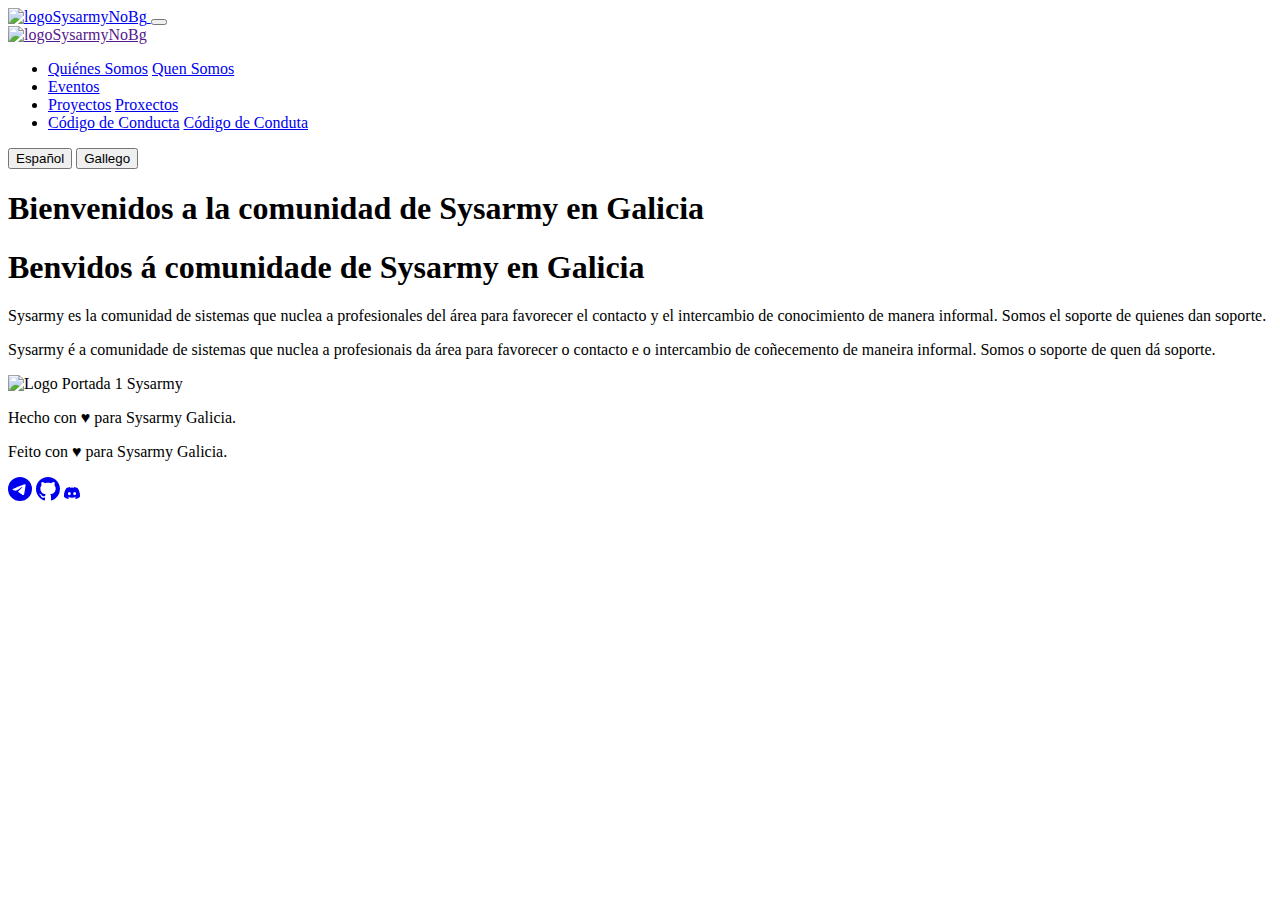
==== index.html @ e6a5e6a2 "debug" ====
<!DOCTYPE html>
<html lang="en">

<head>
  <meta charset="UTF-8">
  <meta name="viewport" content="width=device-width, initial-scale=1.0">
  <meta name="description" content="Página de Sysarmy Galicia. Comunidad de IT en Galicia.">
  <link rel="preconnect" href="https://fonts.googleapis.com">
  <link rel="preconnect" href="https://fonts.gstatic.com" crossorigin>
  <link href="https://fonts.googleapis.com/css2?family=Reddit+Mono:wght@200..900&display=swap" rel="stylesheet">
  <link href="https://cdn.jsdelivr.net/npm/bootstrap@5.0.2/dist/css/bootstrap.min.css" rel="stylesheet"
    integrity="sha384-EVSTQN3/azprG1Anm3QDgpJLIm9Nao0Yz1ztcQTwFspd3yD65VohhpuuCOmLASjC" crossorigin="anonymous">
  <link rel="stylesheet" href="styles.css">
  <link rel="icon" href="./img/logoSysarmyNoBg.png">
  <title>Sysarmy Galicia</title>
</head>

<body>
  <header>
    <nav class="navbar navbar-expand-lg navbar-light mx-5">
      <div class="container text-center">

        <a class="navbar-brand d-lg-none" href="index.html">
          <img src="./img/logoSysarmyNoBg.png" alt="logoSysarmyNoBg" width="100" height="100">
        </a>
        <button class="navbar-toggler" type="button" data-bs-toggle="collapse" data-bs-target="#navbarTogglerDemo01"
          aria-controls="navbarTogglerDemo01" aria-expanded="false" aria-label="Toggle navigation">
          <span class="navbar-toggler-icon"></span>
        </button>
        <div class="collapse navbar-collapse justify-content-center" id="navbarTogglerDemo01">
          <div class="d-none d-md-block">
            <a href=""><img src="./img/logoSysarmyNoBg.png" alt="logoSysarmyNoBg" width="100" height="100"></a>
          </div>

          <ul class="navbar-nav me-auto mb-2 mb-lg-0 ">
            <li class="nav-item mx-5">
              <a class="nav-link h3 Esp" aria-current="page" href="quienessomos.html">Quiénes Somos</a>
              <a class="nav-link h3 Gal" aria-current="page" href="quienessomos.html">Quen Somos</a>
            </li>
            <li class="nav-item mx-5">
              <a class="nav-link h3" aria-current="page" href="eventos.html">Eventos</a>
            </li>
            <li class="nav-item mx-5">
              <a class="nav-link h3 Esp" href="proyectos.html">Proyectos</a>
              <a class="nav-link h3 Gal" href="proyectos.html">Proxectos</a>
            </li>
            <li class="nav-item mx-5">
              <a class="nav-link h3 Esp" href="codigodeconducta.html">Código de Conducta</a>
              <a class="nav-link h3 Gal" href="codigodeconducta.html">Código de Conduta</a>
            </li>
          </ul>
        </div>
      </div>
    </nav>
  </header>

  <main>
    <div class="language-buttons">
      <button onclick="changeLanguage('es')" id="EspButton">Español</button>
      <button onclick="changeLanguage('gl')" id="GalButton">Gallego</button>
    </div>
    <div class="container text-center my-5">
      <h1 class="Esp">Bienvenidos a la comunidad de Sysarmy en Galicia</h1>
      <h1 class="Gal">Benvidos á comunidade de Sysarmy en Galicia</h1>
      <p class="Esp">Sysarmy es la comunidad de sistemas que nuclea a profesionales del área para favorecer el contacto y el
        intercambio de conocimiento de manera informal.
        Somos el soporte de quienes dan soporte.
      </p>
      <p class="Gal">Sysarmy é a comunidade de sistemas que nuclea a profesionais da área para favorecer o contacto e o intercambio de coñecemento de maneira informal.
                   Somos o soporte de quen dá soporte.</p>


      <img src="./img/Portada1.webp" alt="Logo Portada 1 Sysarmy" class="img-fluid rounded" style="max-height: 50rem;">
    </div>
  </main>

  

  <footer>
    <div class="container text-center my-5 footer" id="footer">
      <p class="Esp">Hecho con ♥ para Sysarmy Galicia.</p>
      <p class="Gal">Feito con ♥ para Sysarmy Galicia.</p>
      <p class="mb-5"><a href="https://t.me/Gallegarmy" class="footer mx-2" title="Visitar Telegram"><svg xmlns="http://www.w3.org/2000/svg" width="24" height="24" fill="currentColor"
            class="bi bi-telegram" viewBox="0 0 16 16">
            <path
              d="M16 8A8 8 0 1 1 0 8a8 8 0 0 1 16 0M8.287 5.906q-1.168.486-4.666 2.01-.567.225-.595.442c-.03.243.275.339.69.47l.175.055c.408.133.958.288 1.243.294q.39.01.868-.32 3.269-2.206 3.374-2.23c.05-.012.12-.026.166.016s.042.12.037.141c-.03.129-1.227 1.241-1.846 1.817-.193.18-.33.307-.358.336a8 8 0 0 1-.188.186c-.38.366-.664.64.015 1.088.327.216.589.393.85.571.284.194.568.387.936.629q.14.092.27.187c.331.236.63.448.997.414.214-.02.435-.22.547-.82.265-1.417.786-4.486.906-5.751a1.4 1.4 0 0 0-.013-.315.34.34 0 0 0-.114-.217.53.53 0 0 0-.31-.093c-.3.005-.763.166-2.984 1.09" />
          </svg></a>
        <a href="https://github.com/Gallegarmy" class="footer mx-2" title="Visitar Github"><svg xmlns="http://www.w3.org/2000/svg" width="24" height="24" fill="currentColor" class="bi bi-github"
            viewBox="0 0 16 16">
            <path
              d="M8 0C3.58 0 0 3.58 0 8c0 3.54 2.29 6.53 5.47 7.59.4.07.55-.17.55-.38 0-.19-.01-.82-.01-1.49-2.01.37-2.53-.49-2.69-.94-.09-.23-.48-.94-.82-1.13-.28-.15-.68-.52-.01-.53.63-.01 1.08.58 1.23.82.72 1.21 1.87.87 2.33.66.07-.52.28-.87.51-1.07-1.78-.2-3.64-.89-3.64-3.95 0-.87.31-1.59.82-2.15-.08-.2-.36-1.02.08-2.12 0 0 .67-.21 2.2.82.64-.18 1.32-.27 2-.27s1.36.09 2 .27c1.53-1.04 2.2-.82 2.2-.82.44 1.1.16 1.92.08 2.12.51.56.82 1.27.82 2.15 0 3.07-1.87 3.75-3.65 3.95.29.25.54.73.54 1.48 0 1.07-.01 1.93-.01 2.2 0 .21.15.46.55.38A8.01 8.01 0 0 0 16 8c0-4.42-3.58-8-8-8" />
          </svg></a>
        <a href="https://discord.gg/62seqUR3" class="footer mx-2"><svg xmlns="http://www.w3.org/2000/svg" width="16" height="16" fill="currentColor" class="bi bi-discord" viewBox="0 0 16 16">
            <path d="M13.545 2.907a13.2 13.2 0 0 0-3.257-1.011.05.05 0 0 0-.052.025c-.141.25-.297.577-.406.833a12.2 12.2 0 0 0-3.658 0 8 8 0 0 0-.412-.833.05.05 0 0 0-.052-.025c-1.125.194-2.22.534-3.257 1.011a.04.04 0 0 0-.021.018C.356 6.024-.213 9.047.066 12.032q.003.022.021.037a13.3 13.3 0 0 0 3.995 2.02.05.05 0 0 0 .056-.019q.463-.63.818-1.329a.05.05 0 0 0-.01-.059l-.018-.011a9 9 0 0 1-1.248-.595.05.05 0 0 1-.02-.066l.015-.019q.127-.095.248-.195a.05.05 0 0 1 .051-.007c2.619 1.196 5.454 1.196 8.041 0a.05.05 0 0 1 .053.007q.121.1.248.195a.05.05 0 0 1-.004.085 8 8 0 0 1-1.249.594.05.05 0 0 0-.03.03.05.05 0 0 0 .003.041c.24.465.515.909.817 1.329a.05.05 0 0 0 .056.019 13.2 13.2 0 0 0 4.001-2.02.05.05 0 0 0 .021-.037c.334-3.451-.559-6.449-2.366-9.106a.03.03 0 0 0-.02-.019m-8.198 7.307c-.789 0-1.438-.724-1.438-1.612s.637-1.613 1.438-1.613c.807 0 1.45.73 1.438 1.613 0 .888-.637 1.612-1.438 1.612m5.316 0c-.788 0-1.438-.724-1.438-1.612s.637-1.613 1.438-1.613c.807 0 1.451.73 1.438 1.613 0 .888-.631 1.612-1.438 1.612"/>
          </svg></a>
      </p>
    </div>
  </footer>
  <script src="language.js"></script>
  <script src="https://cdn.jsdelivr.net/npm/@popperjs/core@2.9.2/dist/umd/popper.min.js"
    integrity="sha384-IQsoLXl5PILFhosVNubq5LC7Qb9DXgDA9i+tQ8Zj3iwWAwPtgFTxbJ8NT4GN1R8p"
    crossorigin="anonymous"></script>
  <script src="https://cdn.jsdelivr.net/npm/bootstrap@5.0.2/dist/js/bootstrap.min.js"
    integrity="sha384-cVKIPhGWiC2Al4u+LWgxfKTRIcfu0JTxR+EQDz/bgldoEyl4H0zUF0QKbrJ0EcQF"
    crossorigin="anonymous"></script>
</body>

</html>
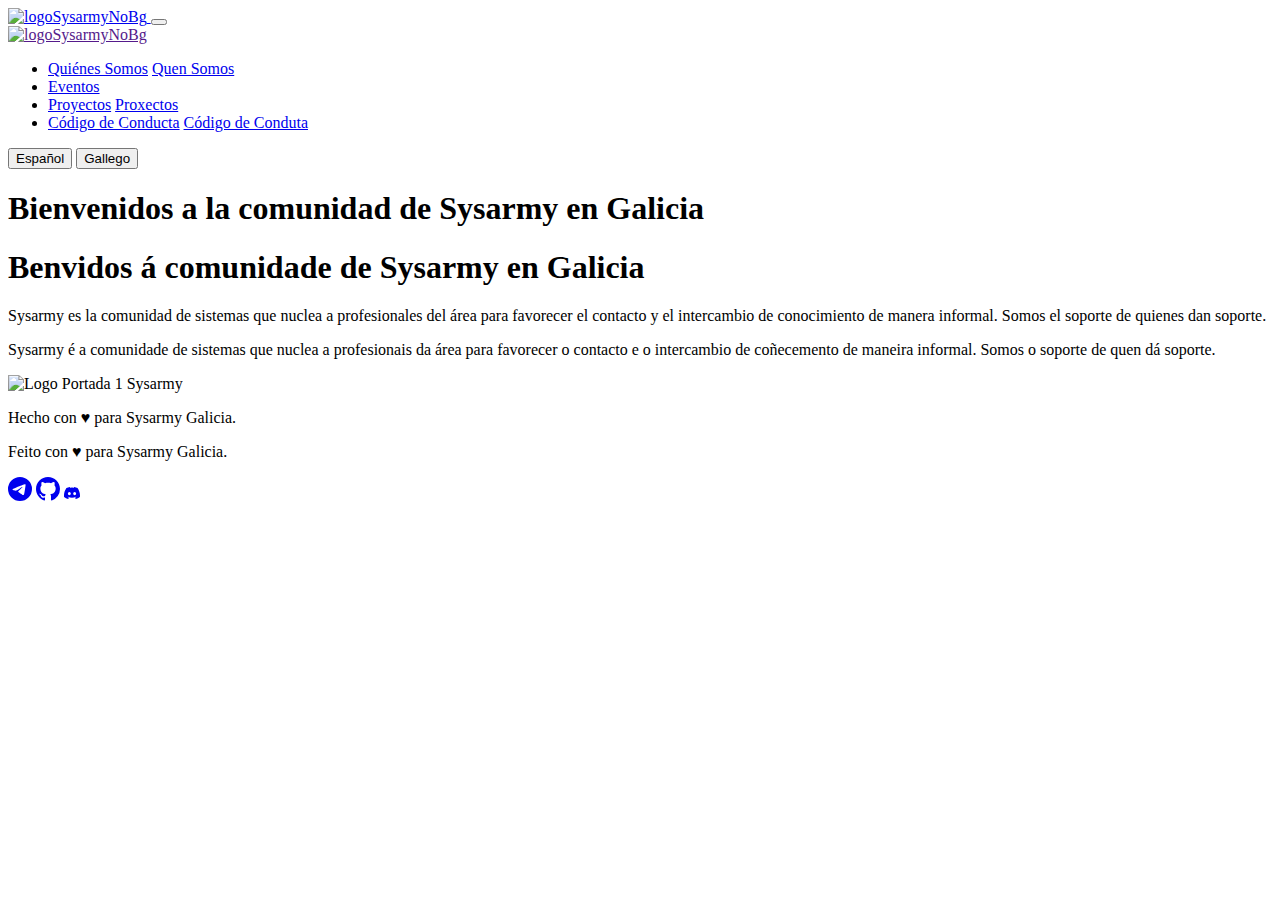
==== commit 6a78f27a: "DiscordUpdated" ====
--- a/index.html
+++ b/index.html
@@ -90,7 +90,7 @@
             <path
               d="M8 0C3.58 0 0 3.58 0 8c0 3.54 2.29 6.53 5.47 7.59.4.07.55-.17.55-.38 0-.19-.01-.82-.01-1.49-2.01.37-2.53-.49-2.69-.94-.09-.23-.48-.94-.82-1.13-.28-.15-.68-.52-.01-.53.63-.01 1.08.58 1.23.82.72 1.21 1.87.87 2.33.66.07-.52.28-.87.51-1.07-1.78-.2-3.64-.89-3.64-3.95 0-.87.31-1.59.82-2.15-.08-.2-.36-1.02.08-2.12 0 0 .67-.21 2.2.82.64-.18 1.32-.27 2-.27s1.36.09 2 .27c1.53-1.04 2.2-.82 2.2-.82.44 1.1.16 1.92.08 2.12.51.56.82 1.27.82 2.15 0 3.07-1.87 3.75-3.65 3.95.29.25.54.73.54 1.48 0 1.07-.01 1.93-.01 2.2 0 .21.15.46.55.38A8.01 8.01 0 0 0 16 8c0-4.42-3.58-8-8-8" />
           </svg></a>
-        <a href="https://discord.gg/62seqUR3" class="footer mx-2"><svg xmlns="http://www.w3.org/2000/svg" width="16" height="16" fill="currentColor" class="bi bi-discord" viewBox="0 0 16 16">
+        <a href="https://discord.gg/sysarmy-128531369788833793" class="footer mx-2"><svg xmlns="http://www.w3.org/2000/svg" width="16" height="16" fill="currentColor" class="bi bi-discord" viewBox="0 0 16 16">
             <path d="M13.545 2.907a13.2 13.2 0 0 0-3.257-1.011.05.05 0 0 0-.052.025c-.141.25-.297.577-.406.833a12.2 12.2 0 0 0-3.658 0 8 8 0 0 0-.412-.833.05.05 0 0 0-.052-.025c-1.125.194-2.22.534-3.257 1.011a.04.04 0 0 0-.021.018C.356 6.024-.213 9.047.066 12.032q.003.022.021.037a13.3 13.3 0 0 0 3.995 2.02.05.05 0 0 0 .056-.019q.463-.63.818-1.329a.05.05 0 0 0-.01-.059l-.018-.011a9 9 0 0 1-1.248-.595.05.05 0 0 1-.02-.066l.015-.019q.127-.095.248-.195a.05.05 0 0 1 .051-.007c2.619 1.196 5.454 1.196 8.041 0a.05.05 0 0 1 .053.007q.121.1.248.195a.05.05 0 0 1-.004.085 8 8 0 0 1-1.249.594.05.05 0 0 0-.03.03.05.05 0 0 0 .003.041c.24.465.515.909.817 1.329a.05.05 0 0 0 .056.019 13.2 13.2 0 0 0 4.001-2.02.05.05 0 0 0 .021-.037c.334-3.451-.559-6.449-2.366-9.106a.03.03 0 0 0-.02-.019m-8.198 7.307c-.789 0-1.438-.724-1.438-1.612s.637-1.613 1.438-1.613c.807 0 1.45.73 1.438 1.613 0 .888-.637 1.612-1.438 1.612m5.316 0c-.788 0-1.438-.724-1.438-1.612s.637-1.613 1.438-1.613c.807 0 1.451.73 1.438 1.613 0 .888-.631 1.612-1.438 1.612"/>
           </svg></a>
       </p>
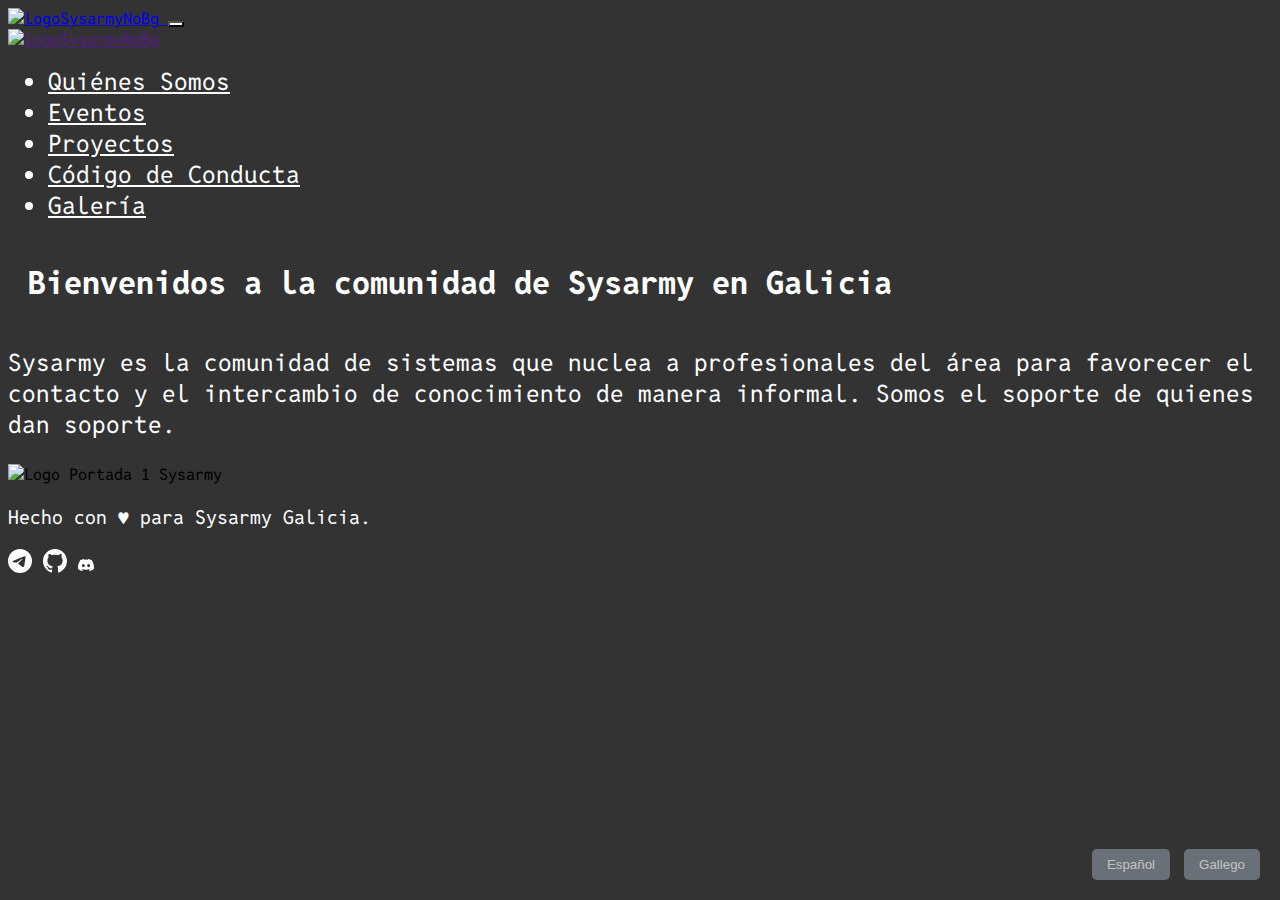
==== commit 4ec7f38c: "chore: format all files" ====
--- a/index.html
+++ b/index.html
@@ -20,7 +20,7 @@
     <nav class="navbar navbar-expand-lg navbar-light mx-5">
       <div class="container text-center">
 
-        <a class="navbar-brand d-lg-none" href="index.html">
+        <a class="navbar-brand d-lg-none" href="/">
           <img src="./img/logoSysarmyNoBg.png" alt="logoSysarmyNoBg" width="100" height="100">
         </a>
         <button class="navbar-toggler" type="button" data-bs-toggle="collapse" data-bs-target="#navbarTogglerDemo01"
@@ -48,6 +48,10 @@
               <a class="nav-link h3 Esp" href="codigodeconducta.html">Código de Conducta</a>
               <a class="nav-link h3 Gal" href="codigodeconducta.html">Código de Conduta</a>
             </li>
+            <li class="nav-item mx-5">
+              <a class="nav-link h3 Esp" href="galeria.html">Galería</a>
+              <a class="nav-link h3 Gal" href="galeria.html">Galería</a>
+            </li>
           </ul>
         </div>
       </div>
@@ -62,36 +66,43 @@
     <div class="container text-center my-5">
       <h1 class="Esp">Bienvenidos a la comunidad de Sysarmy en Galicia</h1>
       <h1 class="Gal">Benvidos á comunidade de Sysarmy en Galicia</h1>
-      <p class="Esp">Sysarmy es la comunidad de sistemas que nuclea a profesionales del área para favorecer el contacto y el
+      <p class="Esp">Sysarmy es la comunidad de sistemas que nuclea a profesionales del área para favorecer el contacto
+        y el
         intercambio de conocimiento de manera informal.
         Somos el soporte de quienes dan soporte.
       </p>
-      <p class="Gal">Sysarmy é a comunidade de sistemas que nuclea a profesionais da área para favorecer o contacto e o intercambio de coñecemento de maneira informal.
-                   Somos o soporte de quen dá soporte.</p>
+      <p class="Gal">Sysarmy é a comunidade de sistemas que nuclea a profesionais da área para favorecer o contacto e o
+        intercambio de coñecemento de maneira informal.
+        Somos o soporte de quen dá soporte.</p>
 
 
       <img src="./img/Portada1.webp" alt="Logo Portada 1 Sysarmy" class="img-fluid rounded" style="max-height: 50rem;">
     </div>
   </main>
 
-  
+
 
   <footer>
     <div class="container text-center my-5 footer" id="footer">
       <p class="Esp">Hecho con ♥ para Sysarmy Galicia.</p>
       <p class="Gal">Feito con ♥ para Sysarmy Galicia.</p>
-      <p class="mb-5"><a href="https://t.me/Gallegarmy" class="footer mx-2" title="Visitar Telegram"><svg xmlns="http://www.w3.org/2000/svg" width="24" height="24" fill="currentColor"
-            class="bi bi-telegram" viewBox="0 0 16 16">
+      <p class="mb-5"><a href="https://t.me/Gallegarmy" class="footer mx-2" title="Visitar Telegram"><svg
+            xmlns="http://www.w3.org/2000/svg" width="24" height="24" fill="currentColor" class="bi bi-telegram"
+            viewBox="0 0 16 16">
             <path
               d="M16 8A8 8 0 1 1 0 8a8 8 0 0 1 16 0M8.287 5.906q-1.168.486-4.666 2.01-.567.225-.595.442c-.03.243.275.339.69.47l.175.055c.408.133.958.288 1.243.294q.39.01.868-.32 3.269-2.206 3.374-2.23c.05-.012.12-.026.166.016s.042.12.037.141c-.03.129-1.227 1.241-1.846 1.817-.193.18-.33.307-.358.336a8 8 0 0 1-.188.186c-.38.366-.664.64.015 1.088.327.216.589.393.85.571.284.194.568.387.936.629q.14.092.27.187c.331.236.63.448.997.414.214-.02.435-.22.547-.82.265-1.417.786-4.486.906-5.751a1.4 1.4 0 0 0-.013-.315.34.34 0 0 0-.114-.217.53.53 0 0 0-.31-.093c-.3.005-.763.166-2.984 1.09" />
           </svg></a>
-        <a href="https://github.com/Gallegarmy" class="footer mx-2" title="Visitar Github"><svg xmlns="http://www.w3.org/2000/svg" width="24" height="24" fill="currentColor" class="bi bi-github"
+        <a href="https://github.com/Gallegarmy" class="footer mx-2" title="Visitar Github"><svg
+            xmlns="http://www.w3.org/2000/svg" width="24" height="24" fill="currentColor" class="bi bi-github"
             viewBox="0 0 16 16">
             <path
               d="M8 0C3.58 0 0 3.58 0 8c0 3.54 2.29 6.53 5.47 7.59.4.07.55-.17.55-.38 0-.19-.01-.82-.01-1.49-2.01.37-2.53-.49-2.69-.94-.09-.23-.48-.94-.82-1.13-.28-.15-.68-.52-.01-.53.63-.01 1.08.58 1.23.82.72 1.21 1.87.87 2.33.66.07-.52.28-.87.51-1.07-1.78-.2-3.64-.89-3.64-3.95 0-.87.31-1.59.82-2.15-.08-.2-.36-1.02.08-2.12 0 0 .67-.21 2.2.82.64-.18 1.32-.27 2-.27s1.36.09 2 .27c1.53-1.04 2.2-.82 2.2-.82.44 1.1.16 1.92.08 2.12.51.56.82 1.27.82 2.15 0 3.07-1.87 3.75-3.65 3.95.29.25.54.73.54 1.48 0 1.07-.01 1.93-.01 2.2 0 .21.15.46.55.38A8.01 8.01 0 0 0 16 8c0-4.42-3.58-8-8-8" />
           </svg></a>
-        <a href="https://discord.gg/sysarmy-128531369788833793" class="footer mx-2"><svg xmlns="http://www.w3.org/2000/svg" width="16" height="16" fill="currentColor" class="bi bi-discord" viewBox="0 0 16 16">
-            <path d="M13.545 2.907a13.2 13.2 0 0 0-3.257-1.011.05.05 0 0 0-.052.025c-.141.25-.297.577-.406.833a12.2 12.2 0 0 0-3.658 0 8 8 0 0 0-.412-.833.05.05 0 0 0-.052-.025c-1.125.194-2.22.534-3.257 1.011a.04.04 0 0 0-.021.018C.356 6.024-.213 9.047.066 12.032q.003.022.021.037a13.3 13.3 0 0 0 3.995 2.02.05.05 0 0 0 .056-.019q.463-.63.818-1.329a.05.05 0 0 0-.01-.059l-.018-.011a9 9 0 0 1-1.248-.595.05.05 0 0 1-.02-.066l.015-.019q.127-.095.248-.195a.05.05 0 0 1 .051-.007c2.619 1.196 5.454 1.196 8.041 0a.05.05 0 0 1 .053.007q.121.1.248.195a.05.05 0 0 1-.004.085 8 8 0 0 1-1.249.594.05.05 0 0 0-.03.03.05.05 0 0 0 .003.041c.24.465.515.909.817 1.329a.05.05 0 0 0 .056.019 13.2 13.2 0 0 0 4.001-2.02.05.05 0 0 0 .021-.037c.334-3.451-.559-6.449-2.366-9.106a.03.03 0 0 0-.02-.019m-8.198 7.307c-.789 0-1.438-.724-1.438-1.612s.637-1.613 1.438-1.613c.807 0 1.45.73 1.438 1.613 0 .888-.637 1.612-1.438 1.612m5.316 0c-.788 0-1.438-.724-1.438-1.612s.637-1.613 1.438-1.613c.807 0 1.451.73 1.438 1.613 0 .888-.631 1.612-1.438 1.612"/>
+        <a href="https://discord.gg/sysarmy-128531369788833793" class="footer mx-2"><svg
+            xmlns="http://www.w3.org/2000/svg" width="16" height="16" fill="currentColor" class="bi bi-discord"
+            viewBox="0 0 16 16">
+            <path
+              d="M13.545 2.907a13.2 13.2 0 0 0-3.257-1.011.05.05 0 0 0-.052.025c-.141.25-.297.577-.406.833a12.2 12.2 0 0 0-3.658 0 8 8 0 0 0-.412-.833.05.05 0 0 0-.052-.025c-1.125.194-2.22.534-3.257 1.011a.04.04 0 0 0-.021.018C.356 6.024-.213 9.047.066 12.032q.003.022.021.037a13.3 13.3 0 0 0 3.995 2.02.05.05 0 0 0 .056-.019q.463-.63.818-1.329a.05.05 0 0 0-.01-.059l-.018-.011a9 9 0 0 1-1.248-.595.05.05 0 0 1-.02-.066l.015-.019q.127-.095.248-.195a.05.05 0 0 1 .051-.007c2.619 1.196 5.454 1.196 8.041 0a.05.05 0 0 1 .053.007q.121.1.248.195a.05.05 0 0 1-.004.085 8 8 0 0 1-1.249.594.05.05 0 0 0-.03.03.05.05 0 0 0 .003.041c.24.465.515.909.817 1.329a.05.05 0 0 0 .056.019 13.2 13.2 0 0 0 4.001-2.02.05.05 0 0 0 .021-.037c.334-3.451-.559-6.449-2.366-9.106a.03.03 0 0 0-.02-.019m-8.198 7.307c-.789 0-1.438-.724-1.438-1.612s.637-1.613 1.438-1.613c.807 0 1.45.73 1.438 1.613 0 .888-.637 1.612-1.438 1.612m5.316 0c-.788 0-1.438-.724-1.438-1.612s.637-1.613 1.438-1.613c.807 0 1.451.73 1.438 1.613 0 .888-.631 1.612-1.438 1.612" />
           </svg></a>
       </p>
     </div>
--- a/styles.css
+++ b/styles.css
@@ -0,0 +1,199 @@
+body {
+  font-family: "Reddit Mono", monospace;
+  background: #333333;
+}
+
+.navbar-toggler {
+  background-color: #fff;
+}
+
+.nav-link {
+  color: #fff !important;
+  transition: transform 500ms !important;
+}
+
+.custom-column {
+  display: flex;
+  align-items: center;
+  justify-content: center;
+}
+
+.nav-link:hover {
+  color: black !important;
+  transform: scale(1.5) !important;
+}
+
+h1,
+h2,
+h3 {
+  color: #fff;
+  /* White text color for contrast */
+  padding: 20px;
+}
+
+.footer {
+  font-size: 0.8em;
+  color: #fff;
+}
+
+p {
+  color: #fff;
+  font-size: 1.5em;
+}
+
+li {
+  color: #fff;
+  font-size: 1.5em;
+}
+
+.disabled {
+  color: black !important;
+}
+
+.language-buttons {
+  position: fixed;
+  bottom: 20px;
+  right: 20px;
+  z-index: 1000;
+}
+
+.language-buttons button {
+  margin-left: 5px;
+  padding: 8px 15px;
+  background-color: #808b96;
+  color: #fff;
+  border: none;
+  border-radius: 5px;
+  cursor: pointer;
+  opacity: 0.7;
+  transition: transform 500ms;
+}
+
+.language-buttons button:hover {
+  background-color: #2a2e32;
+  opacity: 1;
+}
+
+footer {
+  margin-bottom: 70px;
+}
+
+.gallery {
+  display: flex;
+  flex-wrap: wrap;
+  gap: 10px;
+  padding: 20px;
+  justify-content: center;
+}
+
+.gallery-item {
+  position: relative;
+  width: 640px;
+  height: 480px;
+  max-width: 80vh;
+  overflow: hidden;
+  border-radius: 10px;
+  box-shadow: 0 4px 8px rgba(0, 0, 0, 0.2);
+  transition: transform 0.3s ease, box-shadow 0.3s ease;
+  margin: 15px;
+}
+
+@media (max-width: 769px) {
+  .gallery-item {
+    position: relative;
+    width: 640px;
+    height: 480px;
+    overflow: hidden;
+    border-radius: 10px;
+    box-shadow: 0 4px 8px rgba(0, 0, 0, 0.2);
+    transition: transform 0.3s ease, box-shadow 0.3s ease;
+    margin: 15px;
+  }
+}
+.gallery-item:hover {
+  transform: scale(1.05);
+  box-shadow: 0 6px 12px rgba(0, 0, 0, 0.3);
+}
+
+.gallery-item img {
+  width: 100%;
+  height: 100%;
+  object-fit: cover;
+  transition: opacity 0.3s ease;
+}
+
+.overlay {
+  position: absolute;
+  top: 0;
+  left: 0;
+  width: 100%;
+  height: 100%;
+  background: rgba(0, 0, 0, 0.5);
+  opacity: 0;
+  display: flex;
+  align-items: center;
+  justify-content: center;
+  transition: opacity 0.3s ease;
+}
+
+.gallery-item:hover .overlay {
+  opacity: 1;
+}
+
+.text {
+  color: #fff;
+  font-size: 18px;
+  text-align: center;
+  padding: 20px;
+  background: rgba(0, 0, 0, 0.6);
+  border-radius: 5px;
+}
+
+img.lazy {
+  opacity: 0.5;
+}
+
+img.loaded {
+  opacity: 1;
+}
+
+.modal {
+  display: none;
+  position: fixed;
+  z-index: 1;
+  left: 0;
+  top: 0;
+  width: 100%;
+  height: 100%;
+  overflow: auto;
+  background-color: rgba(0, 0, 0, 0.9);
+}
+
+.modal-content {
+  margin: auto;
+  display: flex;
+  align-items: center;
+  max-width: 80vh;
+}
+
+.close {
+  position: absolute;
+  top: 15px;
+  right: 35px;
+  color: #fff;
+  font-size: 40px;
+  font-weight: bold;
+}
+
+.close:hover,
+.close:focus {
+  color: #bbb;
+  text-decoration: none;
+  cursor: pointer;
+}
+
+#caption {
+  margin: 15px;
+  text-align: center;
+  color: #fff;
+}
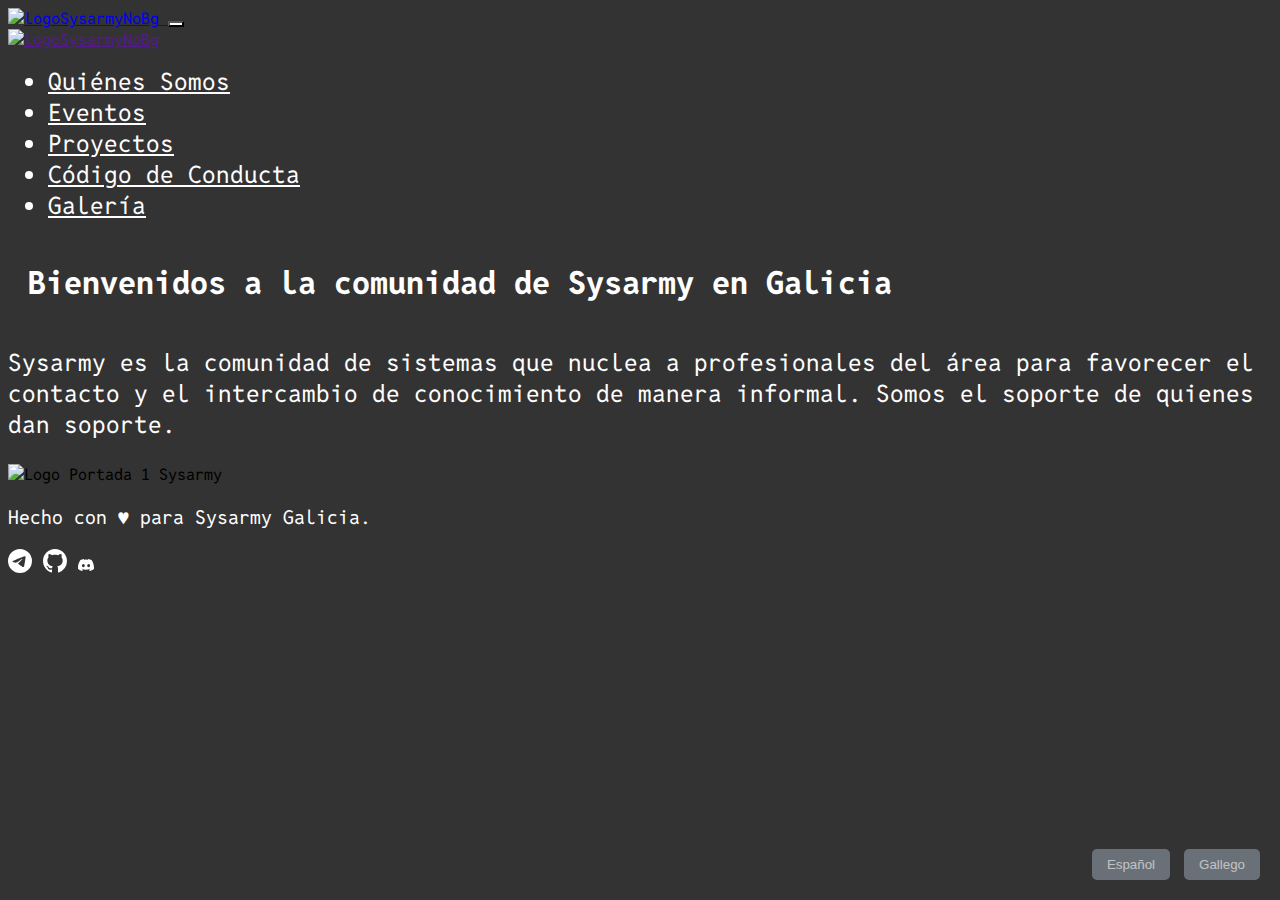
==== commit f963291a: "feat: move all images to use webp" ====
--- a/index.html
+++ b/index.html
@@ -11,7 +11,7 @@
   <link href="https://cdn.jsdelivr.net/npm/bootstrap@5.0.2/dist/css/bootstrap.min.css" rel="stylesheet"
     integrity="sha384-EVSTQN3/azprG1Anm3QDgpJLIm9Nao0Yz1ztcQTwFspd3yD65VohhpuuCOmLASjC" crossorigin="anonymous">
   <link rel="stylesheet" href="styles.css">
-  <link rel="icon" href="./img/logoSysarmyNoBg.png">
+  <link rel="icon" href="./img/logoSysarmyNoBg.webp">
   <title>Sysarmy Galicia</title>
 </head>
 
@@ -21,7 +21,7 @@
       <div class="container text-center">
 
         <a class="navbar-brand d-lg-none" href="/">
-          <img src="./img/logoSysarmyNoBg.png" alt="logoSysarmyNoBg" width="100" height="100">
+          <img src="./img/logoSysarmyNoBg.webp" alt="logoSysarmyNoBg" width="100" height="100">
         </a>
         <button class="navbar-toggler" type="button" data-bs-toggle="collapse" data-bs-target="#navbarTogglerDemo01"
           aria-controls="navbarTogglerDemo01" aria-expanded="false" aria-label="Toggle navigation">
@@ -29,7 +29,7 @@
         </button>
         <div class="collapse navbar-collapse justify-content-center" id="navbarTogglerDemo01">
           <div class="d-none d-md-block">
-            <a href=""><img src="./img/logoSysarmyNoBg.png" alt="logoSysarmyNoBg" width="100" height="100"></a>
+            <a href=""><img src="./img/logoSysarmyNoBg.webp" alt="logoSysarmyNoBg" width="100" height="100"></a>
           </div>
 
           <ul class="navbar-nav me-auto mb-2 mb-lg-0 ">
